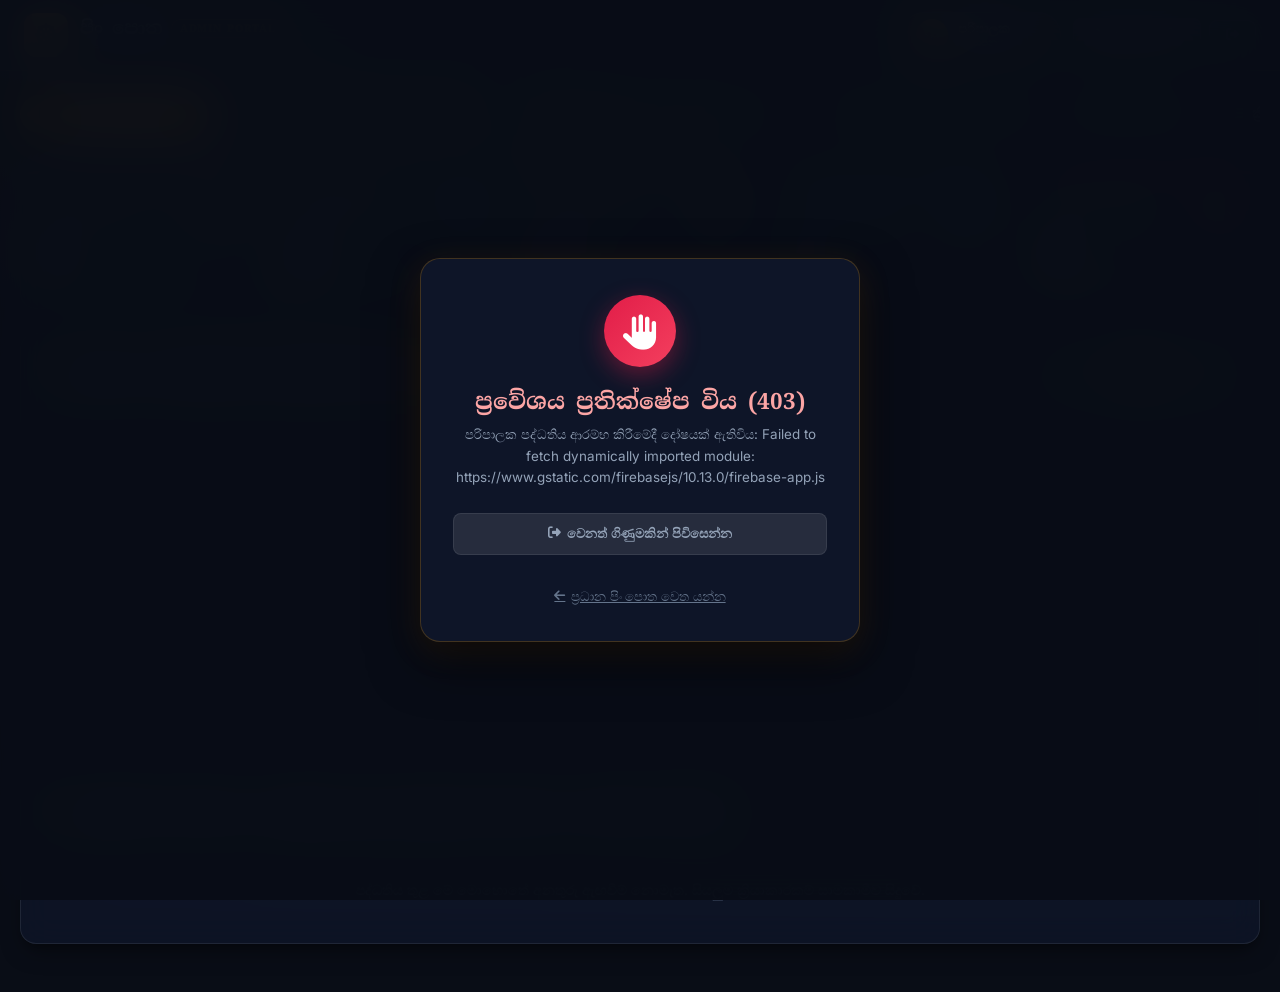
==== admin.html @ 2e55bf7a "feat(artisans): dedicated artisan profile view and owner self-service portfolio upload (v168)" ====
<!DOCTYPE html>
<html lang="si">
<head>
    <meta charset="UTF-8">
    <meta name="viewport" content="width=device-width, initial-scale=1.0">
    <title>පරිපාලක පුවරුව (Admin Portal) | අපේ පිං පොත</title>
    <link rel="icon" type="image/png" href="assets/icon-192.png">
    <meta name="robots" content="noindex, nofollow">

    <!-- Google Fonts -->
    <link rel="preconnect" href="https://fonts.googleapis.com">
    <link rel="preconnect" href="https://fonts.gstatic.com" crossorigin>
    <link href="https://fonts.googleapis.com/css2?family=Inter:wght@400;500;600;700;800&family=Noto+Serif+Sinhala:wght@600;700;800&display=swap" rel="stylesheet">

    <!-- FontAwesome 6 -->
    <link rel="stylesheet" href="https://cdnjs.cloudflare.com/ajax/libs/font-awesome/6.5.1/css/all.min.css">

    <!-- Chart.js for Growth Analytics -->
    <script src="https://cdn.jsdelivr.net/npm/chart.js@4.4.1/dist/chart.umd.min.js"></script>

    <style>
        :root {
            --bg-primary: #090d16;
            --bg-secondary: #0f172a;
            --bg-card: rgba(15, 23, 42, 0.78);
            --bg-card-hover: rgba(30, 41, 59, 0.9);
            --gold-primary: #f59e0b;
            --gold-light: #fbbf24;
            --gold-dark: #b45309;
            --gold-gradient: linear-gradient(135deg, #d97706, #fbbf24, #f59e0b);
            --teal-gradient: linear-gradient(135deg, #0d9488, #14b8a6);
            --crimson-gradient: linear-gradient(135deg, #e11d48, #f43f5e);
            --border-glass: rgba(245, 158, 11, 0.22);
            --border-subtle: rgba(255, 255, 255, 0.08);
            --text-primary: #f8fafc;
            --text-secondary: #94a3b8;
            --text-muted: #64748b;
            --radius-lg: 16px;
            --radius-md: 12px;
            --radius-sm: 8px;
            --shadow-gold: 0 8px 32px rgba(217, 119, 6, 0.15);
            --shadow-card: 0 10px 25px -5px rgba(0, 0, 0, 0.4), 0 8px 10px -6px rgba(0, 0, 0, 0.3);
            --font-main: 'Inter', -apple-system, BlinkMacSystemFont, 'Segoe UI', Roboto, sans-serif;
            --font-sinhala: 'Noto Serif Sinhala', serif;
        }

        *, *::before, *::after {
            margin: 0;
            padding: 0;
            box-sizing: border-box;
        }

        html {
            max-width: 100%;
            overflow-x: hidden;
            box-sizing: border-box;
        }

        body {
            background-color: var(--bg-primary);
            background-image: 
                radial-gradient(circle at 15% 15%, rgba(217, 119, 6, 0.12) 0%, transparent 45%),
                radial-gradient(circle at 85% 85%, rgba(13, 148, 136, 0.08) 0%, transparent 40%),
                radial-gradient(circle at 50% 50%, rgba(15, 23, 42, 0.6) 0%, transparent 100%);
            background-attachment: fixed;
            color: var(--text-primary);
            font-family: var(--font-main);
            min-height: 100vh;
            display: flex;
            flex-direction: column;
            max-width: 100%;
            overflow-x: hidden;
            box-sizing: border-box;
        }

        /* Custom Scrollbar */
        ::-webkit-scrollbar {
            width: 8px;
            height: 8px;
        }
        ::-webkit-scrollbar-track {
            background: var(--bg-primary);
        }
        ::-webkit-scrollbar-thumb {
            background: rgba(245, 158, 11, 0.3);
            border-radius: 4px;
        }
        ::-webkit-scrollbar-thumb:hover {
            background: rgba(245, 158, 11, 0.5);
        }

        /* Top Executive Header */
        header.admin-header {
            background: rgba(15, 23, 42, 0.85);
            backdrop-filter: blur(20px);
            -webkit-backdrop-filter: blur(20px);
            border-bottom: 1px solid var(--border-glass);
            position: sticky;
            top: 0;
            z-index: 100;
            padding: 12px 24px;
        }

        .header-container {
            max-width: 1440px;
            margin: 0 auto;
            display: flex;
            align-items: center;
            justify-content: space-between;
            gap: 16px;
        }

        .brand-cluster {
            display: flex;
            align-items: center;
            gap: 12px;
            text-decoration: none;
        }

        .brand-logo-icon {
            width: 44px;
            height: 44px;
            border-radius: 12px;
            background: var(--gold-gradient);
            display: flex;
            align-items: center;
            justify-content: center;
            font-size: 1.4rem;
            color: #451a03;
            box-shadow: 0 4px 16px rgba(245, 158, 11, 0.3);
        }

        .brand-titles h1 {
            font-family: var(--font-sinhala);
            font-size: 1.15rem;
            font-weight: 700;
            color: #fff;
            display: flex;
            align-items: center;
            gap: 8px;
        }

        .admin-badge-pill {
            background: rgba(245, 158, 11, 0.15);
            border: 1px solid rgba(245, 158, 11, 0.4);
            color: var(--gold-light);
            font-size: 0.65rem;
            font-weight: 800;
            text-transform: uppercase;
            letter-spacing: 0.7px;
            padding: 2px 8px;
            border-radius: 9999px;
        }

        .brand-subtitle {
            font-size: 0.72rem;
            color: var(--text-secondary);
        }

        .header-actions {
            display: flex;
            align-items: center;
            gap: 12px;
        }

        .header-buttons-cluster {
            display: flex;
            align-items: center;
            gap: 8px;
        }

        .user-identity-card {
            background: rgba(255, 255, 255, 0.05);
            border: 1px solid var(--border-subtle);
            padding: 6px 14px;
            border-radius: 9999px;
            display: flex;
            align-items: center;
            gap: 10px;
        }

        .user-avatar-mini {
            width: 32px;
            height: 32px;
            border-radius: 50%;
            background: var(--gold-gradient);
            color: #451a03;
            font-weight: 800;
            display: flex;
            align-items: center;
            justify-content: center;
            font-size: 0.9rem;
            overflow: hidden;
        }

        .user-avatar-mini img {
            width: 100%;
            height: 100%;
            object-fit: cover;
        }

        .user-info-text {
            text-align: left;
            line-height: 1.2;
        }

        .user-name {
            font-size: 0.82rem;
            font-weight: 700;
            color: #fff;
        }

        .user-role-label {
            font-size: 0.65rem;
            color: var(--gold-light);
            font-weight: 600;
        }

        .btn-header {
            background: rgba(255, 255, 255, 0.06);
            border: 1px solid var(--border-subtle);
            color: var(--text-secondary);
            font-size: 0.8rem;
            font-weight: 600;
            padding: 8px 16px;
            border-radius: var(--radius-sm);
            cursor: pointer;
            display: inline-flex;
            align-items: center;
            gap: 6px;
            transition: all 0.2s ease;
            text-decoration: none;
        }

        .btn-header:hover {
            background: rgba(255, 255, 255, 0.12);
            color: #fff;
            border-color: rgba(255, 255, 255, 0.2);
        }

        .btn-header-danger:hover {
            background: rgba(225, 29, 72, 0.2);
            color: #fca5a5;
            border-color: rgba(225, 29, 72, 0.4);
        }

        /* Layout Container */
        main.admin-main {
            max-width: 1440px;
            margin: 0 auto;
            padding: 24px 20px;
            width: 100%;
            flex: 1;
        }

        /* Navigation Tab Pills */
        .admin-nav-bar {
            display: flex;
            align-items: center;
            gap: 8px;
            overflow-x: auto;
            -webkit-overflow-scrolling: touch;
            flex-wrap: nowrap;
            width: 100%;
            max-width: 100%;
            box-sizing: border-box;
            padding-bottom: 12px;
            margin-bottom: 24px;
            border-bottom: 1px solid rgba(255, 255, 255, 0.06);
            scrollbar-width: none;
            -ms-overflow-style: none;
        }

        .admin-nav-bar::-webkit-scrollbar {
            display: none;
            width: 0;
            height: 0;
        }

        .nav-pill-btn {
            background: rgba(15, 23, 42, 0.6);
            border: 1px solid var(--border-subtle);
            color: var(--text-secondary);
            font-size: 0.85rem;
            font-weight: 600;
            padding: 10px 18px;
            border-radius: 9999px;
            cursor: pointer;
            display: inline-flex;
            align-items: center;
            gap: 8px;
            flex-shrink: 0;
            white-space: nowrap;
            transition: all 0.2s ease;
        }

        .nav-pill-btn:hover {
            background: rgba(245, 158, 11, 0.1);
            color: #fff;
            border-color: rgba(245, 158, 11, 0.3);
        }

        .nav-pill-btn.active {
            background: var(--gold-gradient);
            color: #451a03;
            font-weight: 800;
            border-color: transparent;
            box-shadow: 0 4px 16px rgba(245, 158, 11, 0.25);
        }

        .nav-pill-btn .badge {
            background: rgba(0, 0, 0, 0.25);
            padding: 2px 7px;
            border-radius: 9999px;
            font-size: 0.72rem;
            font-weight: 800;
        }

        .admin-tag-shortcut {
            display: inline-block;
            padding: 3px 8px;
            background: rgba(245, 158, 11, 0.15);
            border: 1px solid rgba(245, 158, 11, 0.3);
            border-radius: 9999px;
            font-size: 0.72rem;
            color: #fbbf24;
            cursor: pointer;
            transition: all 0.2s ease;
        }
        .admin-tag-shortcut:hover {
            background: rgba(245, 158, 11, 0.35);
            color: #fff;
        }

        /* Top Metric Cards Grid */
        .metrics-grid {
            display: grid;
            grid-template-columns: repeat(auto-fit, minmax(220px, 1fr));
            gap: 16px;
            margin-bottom: 24px;
        }

        .metric-card {
            background: var(--bg-card);
            backdrop-filter: blur(16px);
            -webkit-backdrop-filter: blur(16px);
            border: 1px solid var(--border-subtle);
            border-radius: var(--radius-lg);
            padding: 18px 20px;
            box-shadow: var(--shadow-card);
            position: relative;
            overflow: hidden;
            transition: transform 0.25s ease, border-color 0.25s ease;
        }

        .metric-card:hover {
            transform: translateY(-2px);
            border-color: var(--border-glass);
        }

        .metric-card::before {
            content: '';
            position: absolute;
            top: 0;
            left: 0;
            right: 0;
            height: 3px;
            background: var(--card-accent, var(--gold-gradient));
        }

        .metric-header {
            display: flex;
            align-items: center;
            justify-content: space-between;
            margin-bottom: 12px;
        }

        .metric-title {
            font-size: 0.78rem;
            color: var(--text-secondary);
            font-weight: 600;
            text-transform: uppercase;
            letter-spacing: 0.5px;
        }

        .metric-icon-wrap {
            width: 36px;
            height: 36px;
            border-radius: 10px;
            display: flex;
            align-items: center;
            justify-content: center;
            font-size: 1.1rem;
            background: rgba(245, 158, 11, 0.12);
            color: var(--gold-light);
        }

        .metric-number {
            font-size: 1.85rem;
            font-weight: 800;
            color: #fff;
            letter-spacing: -0.5px;
            line-height: 1.1;
        }

        .metric-subtext {
            font-size: 0.72rem;
            color: var(--text-muted);
            margin-top: 6px;
            display: flex;
            align-items: center;
            gap: 4px;
        }

        .metric-subtext.positive {
            color: #34d399;
        }

        /* Section Layout Containers */
        .admin-section {
            display: none;
            animation: fadeIn 0.3s ease;
        }

        .admin-section.active {
            display: block;
        }

        @keyframes fadeIn {
            from { opacity: 0; transform: translateY(6px); }
            to { opacity: 1; transform: translateY(0); }
        }

        /* Card Container Generic */
        .glass-panel {
            background: var(--bg-card);
            backdrop-filter: blur(16px);
            -webkit-backdrop-filter: blur(16px);
            border: 1px solid var(--border-subtle);
            border-radius: var(--radius-lg);
            padding: 24px;
            box-shadow: var(--shadow-card);
            margin-bottom: 24px;
        }

        .panel-header {
            display: flex;
            align-items: center;
            justify-content: space-between;
            flex-wrap: wrap;
            gap: 12px;
            margin-bottom: 20px;
        }

        .panel-title {
            font-family: var(--font-sinhala);
            font-size: 1.15rem;
            font-weight: 700;
            color: #fff;
            display: flex;
            align-items: center;
            gap: 10px;
        }

        .panel-title i {
            color: var(--gold-light);
        }

        /* Growth Chart Panel */
        .chart-controls {
            display: flex;
            align-items: center;
            gap: 6px;
        }

        .chart-filter-btn {
            background: rgba(255, 255, 255, 0.05);
            border: 1px solid var(--border-subtle);
            color: var(--text-secondary);
            font-size: 0.75rem;
            font-weight: 600;
            padding: 5px 12px;
            border-radius: 6px;
            cursor: pointer;
            transition: all 0.2s ease;
        }

        .chart-filter-btn:hover {
            background: rgba(245, 158, 11, 0.15);
            color: #fff;
        }

        .chart-filter-btn.active {
            background: rgba(245, 158, 11, 0.25);
            border-color: var(--gold-light);
            color: var(--gold-light);
            font-weight: 700;
        }

        .chart-canvas-wrap {
            position: relative;
            height: 320px;
            width: 100%;
        }

        /* Filter & Search Bar */
        .table-toolbar {
            display: flex;
            align-items: center;
            justify-content: space-between;
            flex-wrap: wrap;
            gap: 12px;
            margin-bottom: 16px;
        }

        .search-input-wrap {
            position: relative;
            flex: 1;
            min-width: 260px;
            max-width: 440px;
        }

        .search-input-wrap i {
            position: absolute;
            left: 14px;
            top: 50%;
            transform: translateY(-50%);
            color: var(--text-muted);
            font-size: 0.85rem;
        }

        .search-input {
            width: 100%;
            background: rgba(15, 23, 42, 0.9);
            border: 1px solid var(--border-subtle);
            color: #fff;
            padding: 10px 14px 10px 38px;
            border-radius: var(--radius-md);
            font-size: 0.85rem;
            outline: none;
            transition: border-color 0.2s ease;
        }

        .search-input:focus {
            border-color: var(--gold-light);
            box-shadow: 0 0 0 3px rgba(245, 158, 11, 0.12);
        }

        .filter-group {
            display: flex;
            align-items: center;
            gap: 6px;
            flex-wrap: wrap;
        }

        .filter-select {
            background: rgba(15, 23, 42, 0.9);
            border: 1px solid var(--border-subtle);
            color: var(--text-secondary);
            font-size: 0.8rem;
            padding: 9px 14px;
            border-radius: var(--radius-md);
            outline: none;
            cursor: pointer;
        }

        .filter-select:focus {
            border-color: var(--gold-light);
        }

        /* Users Table Styling */
        .table-responsive {
            overflow-x: auto;
            -webkit-overflow-scrolling: touch;
            width: 100%;
            max-width: 100%;
            border-radius: var(--radius-md);
            border: 1px solid var(--border-subtle);
            box-sizing: border-box;
            scrollbar-width: thin;
        }

        .table-responsive::-webkit-scrollbar {
            height: 6px;
        }
        .table-responsive::-webkit-scrollbar-thumb {
            background: rgba(245, 158, 11, 0.3);
            border-radius: 3px;
        }

        table.admin-table {
            width: 100%;
            min-width: 660px;
            border-collapse: collapse;
            text-align: left;
            font-size: 0.84rem;
        }

        table.admin-table th {
            background: rgba(30, 41, 59, 0.7);
            color: var(--text-secondary);
            padding: 12px 16px;
            font-weight: 700;
            font-size: 0.74rem;
            text-transform: uppercase;
            letter-spacing: 0.6px;
            border-bottom: 1px solid var(--border-subtle);
        }

        table.admin-table td {
            padding: 14px 16px;
            border-bottom: 1px solid rgba(255, 255, 255, 0.04);
            color: var(--text-primary);
            vertical-align: middle;
        }

        table.admin-table tr:hover td {
            background: rgba(255, 255, 255, 0.02);
        }

        .user-cell {
            display: flex;
            align-items: center;
            gap: 12px;
        }

        .table-avatar {
            width: 38px;
            height: 38px;
            border-radius: 50%;
            background: #d97706;
            color: #fff;
            display: flex;
            align-items: center;
            justify-content: center;
            font-weight: 700;
            font-size: 0.95rem;
            flex-shrink: 0;
            overflow: hidden;
            border: 1.5px solid rgba(245, 158, 11, 0.4);
        }

        .table-avatar img {
            width: 100%;
            height: 100%;
            object-fit: cover;
        }

        .table-user-name {
            font-weight: 700;
            color: #fff;
            line-height: 1.25;
            display: flex;
            align-items: center;
            gap: 6px;
        }

        .table-user-email {
            font-size: 0.72rem;
            color: var(--text-muted);
            margin-top: 2px;
        }

        /* Status & Role Badges */
        .role-badge {
            display: inline-flex;
            align-items: center;
            gap: 4px;
            font-size: 0.7rem;
            font-weight: 700;
            padding: 3px 9px;
            border-radius: 9999px;
        }

        .role-master {
            background: rgba(245, 158, 11, 0.2);
            color: #fbbf24;
            border: 1px solid rgba(245, 158, 11, 0.4);
        }

        .role-admin {
            background: rgba(14, 165, 233, 0.2);
            color: #38bdf8;
            border: 1px solid rgba(14, 165, 233, 0.4);
        }

        .role-member {
            background: rgba(148, 163, 184, 0.12);
            color: #cbd5e1;
            border: 1px solid rgba(148, 163, 184, 0.2);
        }

        .status-badge {
            display: inline-flex;
            align-items: center;
            gap: 4px;
            font-size: 0.68rem;
            font-weight: 700;
            padding: 2px 8px;
            border-radius: 9999px;
        }

        .status-active {
            background: rgba(16, 185, 129, 0.15);
            color: #34d399;
            border: 1px solid rgba(16, 185, 129, 0.3);
        }

        .status-banned {
            background: rgba(239, 68, 68, 0.2);
            color: #f87171;
            border: 1px solid rgba(239, 68, 68, 0.4);
        }

        /* Action Buttons */
        .actions-cell {
            display: flex;
            align-items: center;
            gap: 6px;
            flex-wrap: wrap;
        }

        .btn-table-action {
            background: rgba(255, 255, 255, 0.06);
            border: 1px solid var(--border-subtle);
            color: var(--text-secondary);
            font-size: 0.72rem;
            font-weight: 700;
            padding: 5px 10px;
            border-radius: 6px;
            cursor: pointer;
            display: inline-flex;
            align-items: center;
            gap: 4px;
            transition: all 0.2s ease;
        }

        .btn-table-action:hover {
            color: #fff;
            background: rgba(255, 255, 255, 0.14);
        }

        .btn-table-promote {
            background: rgba(14, 165, 233, 0.15);
            border-color: rgba(14, 165, 233, 0.35);
            color: #38bdf8;
        }

        .btn-table-promote:hover {
            background: rgba(14, 165, 233, 0.3);
            color: #fff;
        }

        .btn-table-demote {
            background: rgba(245, 158, 11, 0.12);
            border-color: rgba(245, 158, 11, 0.3);
            color: #fbbf24;
        }

        .btn-table-demote:hover {
            background: rgba(245, 158, 11, 0.25);
            color: #fff;
        }

        .btn-table-ban {
            background: rgba(239, 68, 68, 0.12);
            border-color: rgba(239, 68, 68, 0.3);
            color: #f87171;
        }

        .btn-table-ban:hover {
            background: rgba(239, 68, 68, 0.25);
            color: #fff;
        }

        .btn-table-unban {
            background: rgba(16, 185, 129, 0.15);
            border-color: rgba(16, 185, 129, 0.3);
            color: #34d399;
        }

        .btn-table-unban:hover {
            background: rgba(16, 185, 129, 0.25);
            color: #fff;
        }

        /* Moderation Feed Cards */
        .moderation-grid {
            display: grid;
            grid-template-columns: repeat(auto-fill, minmax(360px, 1fr));
            gap: 16px;
        }

        .mod-card {
            background: rgba(15, 23, 42, 0.85);
            border: 1px solid var(--border-subtle);
            border-radius: var(--radius-md);
            padding: 16px;
            display: flex;
            flex-direction: column;
            gap: 12px;
            box-shadow: 0 4px 14px rgba(0,0,0,0.25);
            transition: all 0.2s ease;
        }

        .mod-card.has-warning {
            border-color: rgba(239, 68, 68, 0.4);
            background: rgba(239, 68, 68, 0.04);
        }

        .mod-card:hover {
            border-color: var(--border-glass);
        }

        .mod-card-header {
            display: flex;
            align-items: center;
            justify-content: space-between;
            gap: 10px;
        }

        .mod-author-info {
            display: flex;
            align-items: center;
            gap: 10px;
        }

        .mod-author-name {
            font-weight: 700;
            font-size: 0.85rem;
            color: #fff;
        }

        .mod-meta-date {
            font-size: 0.7rem;
            color: var(--text-muted);
        }

        .mod-title {
            font-family: var(--font-sinhala);
            font-size: 0.95rem;
            font-weight: 700;
            color: #fde68a;
            line-height: 1.35;
        }

        .mod-desc-snippet {
            font-size: 0.8rem;
            color: #cbd5e1;
            line-height: 1.55;
            background: rgba(0, 0, 0, 0.2);
            padding: 8px 10px;
            border-radius: 6px;
            border-left: 3px solid rgba(245, 158, 11, 0.4);
            max-height: 90px;
            overflow-y: auto;
        }

        .mod-flag-alert {
            background: rgba(239, 68, 68, 0.15);
            border: 1px solid rgba(239, 68, 68, 0.3);
            color: #fca5a5;
            font-size: 0.72rem;
            font-weight: 700;
            padding: 4px 8px;
            border-radius: 6px;
            display: flex;
            align-items: center;
            gap: 6px;
        }

        .mod-img-preview {
            width: 100%;
            height: 140px;
            object-fit: cover;
            border-radius: 8px;
            border: 1px solid rgba(255, 255, 255, 0.08);
        }

        .mod-card-actions {
            display: flex;
            align-items: center;
            justify-content: space-between;
            gap: 8px;
            padding-top: 10px;
            border-top: 1px solid rgba(255, 255, 255, 0.06);
            margin-top: auto;
        }

        /* Gatekeeper Overlay (Login & Access Control) */
        .gatekeeper-overlay {
            position: fixed;
            inset: 0;
            background: rgba(9, 13, 22, 0.96);
            backdrop-filter: blur(24px);
            -webkit-backdrop-filter: blur(24px);
            z-index: 9999;
            display: flex;
            align-items: center;
            justify-content: center;
            padding: 20px;
        }

        .gatekeeper-card {
            background: rgba(15, 23, 42, 0.95);
            border: 1.5px solid var(--border-glass);
            border-radius: 20px;
            padding: 36px 32px;
            max-width: 440px;
            width: 100%;
            text-align: center;
            box-shadow: 0 20px 50px rgba(0, 0, 0, 0.6), var(--shadow-gold);
            animation: fadeIn 0.4s ease;
        }

        .gatekeeper-icon {
            width: 72px;
            height: 72px;
            border-radius: 50%;
            background: var(--gold-gradient);
            color: #451a03;
            font-size: 2.2rem;
            display: inline-flex;
            align-items: center;
            justify-content: center;
            margin-bottom: 20px;
            box-shadow: 0 8px 24px rgba(245, 158, 11, 0.35);
        }

        .gatekeeper-title {
            font-family: var(--font-sinhala);
            font-size: 1.4rem;
            font-weight: 700;
            color: #fff;
            margin-bottom: 8px;
        }

        .gatekeeper-desc {
            font-size: 0.84rem;
            color: var(--text-secondary);
            line-height: 1.6;
            margin-bottom: 24px;
        }

        .btn-google-admin {
            width: 100%;
            background: #ffffff;
            color: #1e293b;
            font-size: 0.9rem;
            font-weight: 700;
            padding: 12px 20px;
            border-radius: 10px;
            border: none;
            cursor: pointer;
            display: inline-flex;
            align-items: center;
            justify-content: center;
            gap: 10px;
            box-shadow: 0 4px 16px rgba(0, 0, 0, 0.25);
            transition: all 0.2s ease;
        }

        .btn-google-admin:hover {
            background: #f1f5f9;
            transform: translateY(-1px);
        }

        .btn-back-home {
            margin-top: 14px;
            background: transparent;
            border: none;
            color: var(--text-muted);
            font-size: 0.8rem;
            cursor: pointer;
            display: inline-flex;
            align-items: center;
            gap: 6px;
            text-decoration: underline;
        }

        .btn-back-home:hover {
            color: var(--gold-light);
        }

        /* Access Denied Card */
        .denied-icon {
            background: var(--crimson-gradient) !important;
            color: #fff !important;
            box-shadow: 0 8px 24px rgba(225, 29, 72, 0.4) !important;
        }

        /* Forms in Tab 4 */
        .admin-form-group {
            margin-bottom: 18px;
        }

        .admin-form-label {
            display: block;
            font-size: 0.78rem;
            font-weight: 700;
            color: var(--text-secondary);
            margin-bottom: 6px;
            text-transform: uppercase;
            letter-spacing: 0.5px;
        }

        .admin-form-input, .admin-form-textarea {
            width: 100%;
            background: rgba(15, 23, 42, 0.8);
            border: 1px solid var(--border-subtle);
            color: #fff;
            padding: 10px 14px;
            border-radius: var(--radius-sm);
            font-size: 0.88rem;
            font-family: inherit;
            outline: none;
            transition: border-color 0.2s;
        }

        .admin-form-input:focus, .admin-form-textarea:focus {
            border-color: var(--gold-light);
        }

        .btn-save-settings {
            background: var(--gold-gradient);
            color: #451a03;
            font-weight: 800;
            font-size: 0.85rem;
            padding: 10px 22px;
            border-radius: var(--radius-sm);
            border: none;
            cursor: pointer;
            display: inline-flex;
            align-items: center;
            gap: 8px;
            box-shadow: 0 4px 14px rgba(245, 158, 11, 0.25);
            transition: all 0.2s ease;
        }

        .btn-save-settings:hover {
            transform: translateY(-1px);
            box-shadow: 0 6px 20px rgba(245, 158, 11, 0.4);
        }

        /* Audit Timeline */
        .audit-list {
            display: flex;
            flex-direction: column;
            gap: 12px;
        }

        .audit-item {
            background: rgba(255, 255, 255, 0.03);
            border: 1px solid var(--border-subtle);
            border-radius: var(--radius-sm);
            padding: 12px 16px;
            display: flex;
            align-items: center;
            justify-content: space-between;
            gap: 12px;
        }

        .audit-actor {
            font-weight: 700;
            color: var(--gold-light);
            font-size: 0.82rem;
        }

        .audit-action-text {
            font-size: 0.8rem;
            color: #e2e8f0;
            margin-top: 2px;
        }

        .audit-time {
            font-size: 0.7rem;
            color: var(--text-muted);
            white-space: nowrap;
        }

        /* Responsive Breakpoints */
        @media (max-width: 768px) {
            header.admin-header {
                padding: 10px 14px;
                width: 100%;
                max-width: 100%;
                box-sizing: border-box;
            }

            .header-container {
                display: grid;
                grid-template-columns: 1fr auto;
                gap: 8px 10px;
                align-items: center;
                width: 100%;
                max-width: 100%;
                box-sizing: border-box;
            }

            .brand-cluster {
                grid-column: 1;
                grid-row: 1;
                display: flex;
                align-items: center;
                gap: 10px;
                min-width: 0;
            }

            .brand-logo-icon {
                width: 36px;
                height: 36px;
                font-size: 1.15rem;
                border-radius: 10px;
                flex-shrink: 0;
            }

            .brand-titles {
                min-width: 0;
            }

            .brand-titles h1 {
                font-size: 1rem;
                white-space: nowrap;
                display: flex;
                align-items: center;
                gap: 6px;
            }

            .brand-name-text {
                white-space: nowrap;
            }

            .admin-badge-pill {
                font-size: 0.6rem;
                padding: 2px 7px;
                letter-spacing: 0.4px;
                white-space: nowrap;
                flex-shrink: 0;
            }

            .brand-subtitle {
                display: none;
            }

            .header-actions {
                display: contents;
            }

            .header-buttons-cluster {
                grid-column: 2;
                grid-row: 1;
                display: flex;
                align-items: center;
                gap: 6px;
                justify-self: end;
            }

            .header-buttons-cluster .btn-header {
                padding: 7px 11px;
                font-size: 0.78rem;
                border-radius: 8px;
            }

            .header-buttons-cluster .btn-header-label {
                display: none;
            }

            .user-identity-card {
                grid-column: 1 / -1;
                grid-row: 2;
                width: 100%;
                display: flex;
                align-items: center;
                gap: 10px;
                padding: 6px 12px;
                background: rgba(255, 255, 255, 0.04);
                border: 1px solid var(--border-subtle);
                border-radius: 10px;
                box-sizing: border-box;
            }

            .user-avatar-mini {
                width: 28px;
                height: 28px;
                font-size: 0.8rem;
                flex-shrink: 0;
            }

            .user-info-text {
                display: flex;
                align-items: center;
                gap: 8px;
                min-width: 0;
                flex: 1;
                overflow: hidden;
            }

            .user-name {
                font-size: 0.8rem;
                white-space: nowrap;
                overflow: hidden;
                text-overflow: ellipsis;
            }

            .user-role-label {
                display: inline-block !important;
                font-size: 0.65rem;
                color: var(--gold-light);
                white-space: nowrap;
                flex-shrink: 0;
            }

            main.admin-main {
                padding: 14px 12px;
                width: 100%;
                max-width: 100%;
                box-sizing: border-box;
                overflow-x: hidden;
            }

            .glass-panel {
                padding: 16px 12px;
                border-radius: var(--radius-md);
                margin-bottom: 16px;
                max-width: 100%;
                box-sizing: border-box;
            }

            .panel-header {
                flex-direction: column;
                align-items: flex-start;
                gap: 10px;
            }

            .panel-header .btn-header,
            .panel-header .chart-controls {
                width: 100%;
                justify-content: space-between;
            }

            .panel-title {
                font-size: 1rem;
                line-height: 1.35;
            }

            .admin-nav-bar {
                gap: 6px;
                padding-bottom: 8px;
                margin-bottom: 16px;
            }

            .nav-pill-btn {
                padding: 8px 13px;
                font-size: 0.78rem;
                flex-shrink: 0;
                white-space: nowrap;
            }

            .metrics-grid {
                grid-template-columns: repeat(2, 1fr);
                gap: 10px;
                margin-bottom: 16px;
            }

            .metric-card {
                padding: 12px 12px;
                border-radius: var(--radius-md);
            }

            .metric-title {
                font-size: 0.68rem;
            }

            .metric-number {
                font-size: 1.45rem;
            }

            .metric-icon-wrap {
                width: 30px;
                height: 30px;
                font-size: 0.9rem;
            }

            .metric-subtext {
                font-size: 0.65rem;
            }

            .metrics-grid > .metric-card:nth-child(5),
            .metrics-grid > .metric-card:last-child:nth-child(odd) {
                grid-column: 1 / -1;
                display: flex;
                align-items: center;
                justify-content: space-between;
                padding: 12px 16px;
            }

            .metrics-grid > .metric-card:nth-child(5) .metric-header,
            .metrics-grid > .metric-card:last-child:nth-child(odd) .metric-header {
                margin-bottom: 0;
                display: flex;
                align-items: center;
                gap: 10px;
            }

            .metrics-grid > .metric-card:nth-child(5) .metric-subtext,
            .metrics-grid > .metric-card:last-child:nth-child(odd) .metric-subtext {
                display: none;
            }

            .metrics-grid > .metric-card:nth-child(5) .metric-number,
            .metrics-grid > .metric-card:last-child:nth-child(odd) .metric-number {
                font-size: 1.5rem;
                line-height: 1;
                margin-top: 0;
            }

            .chart-canvas-wrap {
                height: 220px;
                width: 100%;
                max-width: 100%;
            }

            .table-toolbar {
                flex-direction: column;
                align-items: stretch;
                gap: 10px;
            }

            .search-input-wrap {
                min-width: 100%;
                max-width: 100%;
            }

            .filter-group {
                width: 100%;
            }

            .filter-select {
                width: 100%;
            }

            .admin-grid-2col,
            .admin-grid-3col {
                grid-template-columns: 1fr !important;
                gap: 10px !important;
            }

            .moderation-grid {
                grid-template-columns: 1fr;
                gap: 12px;
            }

            .audit-item {
                flex-direction: column;
                align-items: flex-start;
                gap: 6px;
            }

            .audit-time {
                align-self: flex-end;
            }
        }
    </style>
</head>
<body>

    <!-- Executive Portal Header -->
    <header class="admin-header">
        <div class="header-container">
            <a href="admin.html" class="brand-cluster">
                <div class="brand-logo-icon">
                    <i class="fa-solid fa-dharmachakra"></i>
                </div>
                <div class="brand-titles">
                    <h1>
                        <span class="brand-name-text">පිං පොත</span>
                        <span class="admin-badge-pill" id="headerRoleBadge">Admin Portal</span>
                    </h1>
                    <div class="brand-subtitle">කල්‍යාණ මිත්‍ර පුණ්‍ය ජාලය • විධායක පාලක පුවරුව</div>
                </div>
            </a>

            <div class="header-actions">
                <div class="user-identity-card" id="headerUserCard">
                    <div class="user-avatar-mini" id="headerUserAvatar">👑</div>
                    <div class="user-info-text">
                        <div class="user-name" id="headerUserName">පරිපාලක</div>
                        <div class="user-role-label" id="headerUserSubRole">සත්‍යාපනය වෙමින්...</div>
                    </div>
                </div>

                <div class="header-buttons-cluster">
                    <a href="index.html" class="btn-header" title="ප්‍රධාන පිං පොත වෙත යන්න">
                        <i class="fa-solid fa-house"></i>
                        <span class="btn-header-label">ප්‍රධාන අඩවිය</span>
                    </a>

                    <button class="btn-header btn-header-danger" onclick="adminSignOut()" title="පරිපාලක පුවරුවෙන් නික්මෙන්න">
                        <i class="fa-solid fa-right-from-bracket"></i>
                    </button>
                </div>
            </div>
        </div>
    </header>

    <!-- Main Content Area -->
    <main class="admin-main">

        <!-- Top Navigation Pills -->
        <nav class="admin-nav-bar">
            <button class="nav-pill-btn active" onclick="switchAdminTab('overview')">
                <i class="fa-solid fa-chart-line"></i>
                <span>සාරාංශය සහ වර්ධනය</span>
            </button>
            <button class="nav-pill-btn" onclick="switchAdminTab('users')">
                <i class="fa-solid fa-users"></i>
                <span>සාමාජිකයින් සහ Admin පත්කිරීම්</span>
                <span class="badge" id="tabBadgeUsers">0</span>
            </button>
            <button class="nav-pill-btn" onclick="switchAdminTab('moderation')">
                <i class="fa-solid fa-shield-halved"></i>
                <span>අන්තර්ගත පාලනය (Moderation)</span>
                <span class="badge" id="tabBadgeMod">0</span>
            </button>
            <button class="nav-pill-btn master-only-tab" onclick="switchAdminTab('settings')">
                <i class="fa-solid fa-sliders"></i>
                <span>පද්ධති සැකසුම් (Master Only)</span>
            </button>
            <button class="nav-pill-btn master-only-tab" onclick="switchAdminTab('artisans')">
                <i class="fa-solid fa-palette"></i>
                <span>විහාර ශිල්පීන්</span>
                <span class="badge" id="tabBadgeArtisans" style="display:none; background: #dc2626; color: #fff;">0</span>
            </button>
            <button class="nav-pill-btn" onclick="switchAdminTab('audit')">
                <i class="fa-solid fa-list-check"></i>
                <span>ක්‍රියාකාරකම් සටහන් (Audit Log)</span>
            </button>
        </nav>

        <!-- Top Metrics Counters Grid -->
        <div class="metrics-grid">
            <div class="metric-card" style="--card-accent: var(--gold-gradient);">
                <div class="metric-header">
                    <span class="metric-title">මුළු සාමාජිකයින්</span>
                    <div class="metric-icon-wrap"><i class="fa-solid fa-users"></i></div>
                </div>
                <div class="metric-number" id="metricTotalUsers">0</div>
                <div class="metric-subtext positive" id="metricGrowthSubtext">
                    <i class="fa-solid fa-arrow-trend-up"></i> සජීවීව ලියාපදිංචි වූ පිරිස
                </div>
            </div>

            <div class="metric-card" style="--card-accent: var(--teal-gradient);">
                <div class="metric-header">
                    <span class="metric-title">මුළු පින්කම් සටහන්</span>
                    <div class="metric-icon-wrap" style="color: #2dd4bf; background: rgba(13, 148, 136, 0.15);"><i class="fa-solid fa-book-open"></i></div>
                </div>
                <div class="metric-number" id="metricTotalPosts">0</div>
                <div class="metric-subtext">
                    <i class="fa-solid fa-circle-check"></i> ප්‍රජා පින්කම් ජාලය තුළ
                </div>
            </div>

            <div class="metric-card" style="--card-accent: linear-gradient(135deg, #f59e0b, #ea580c);">
                <div class="metric-header">
                    <span class="metric-title">ලද මුළු සාදුකාර</span>
                    <div class="metric-icon-wrap" style="color: #fb923c; background: rgba(234, 88, 12, 0.15);"><i class="fa-solid fa-hands-praying"></i></div>
                </div>
                <div class="metric-number" id="metricTotalSadhu">0</div>
                <div class="metric-subtext">
                    <i class="fa-solid fa-heart"></i> පිං අනුමෝදන්වීම්
                </div>
            </div>

            <div class="metric-card" style="--card-accent: linear-gradient(135deg, #0284c7, #38bdf8);">
                <div class="metric-header">
                    <span class="metric-title">සක්‍රීය ඇඩ්මින් මඩුල්ල</span>
                    <div class="metric-icon-wrap" style="color: #38bdf8; background: rgba(2, 132, 199, 0.15);"><i class="fa-solid fa-user-shield"></i></div>
                </div>
                <div class="metric-number" id="metricTotalAdmins">1</div>
                <div class="metric-subtext">
                    <i class="fa-solid fa-crown"></i> Master & Sub-Admins
                </div>
            </div>

            <div class="metric-card" style="--card-accent: var(--crimson-gradient);">
                <div class="metric-header">
                    <span class="metric-title">නෙරපන ලද ගිණුම්</span>
                    <div class="metric-icon-wrap" style="color: #f87171; background: rgba(225, 29, 72, 0.15);"><i class="fa-solid fa-user-slash"></i></div>
                </div>
                <div class="metric-number" id="metricBannedUsers">0</div>
                <div class="metric-subtext" style="color: #f87171;">
                    <i class="fa-solid fa-ban"></i> Banned / Restricted
                </div>
            </div>
        </div>

        <!-- ================= TAB 1: OVERVIEW & GROWTH CHART ================= -->
        <section id="sectionOverview" class="admin-section active">
            <div class="glass-panel">
                <div class="panel-header">
                    <div class="panel-title">
                        <i class="fa-solid fa-chart-line"></i>
                        <span>දිනපතා සාමාජිකයින් එක්වීමේ වර්ධන ප්‍රස්ථාරය (Member Growth Analytics)</span>
                    </div>
                    <div class="chart-controls">
                        <button class="chart-filter-btn" onclick="setChartRange(7)">දින 7</button>
                        <button class="chart-filter-btn active" onclick="setChartRange(14)">දින 14</button>
                        <button class="chart-filter-btn" onclick="setChartRange(30)">දින 30</button>
                    </div>
                </div>
                <div class="chart-canvas-wrap">
                    <canvas id="growthChartCanvas"></canvas>
                </div>
            </div>

            <!-- Quick Moderation Highlights -->
            <div class="glass-panel">
                <div class="panel-header">
                    <div class="panel-title">
                        <i class="fa-solid fa-bell"></i>
                        <span>දෛනිකව අවධානය යොමුකළ යුතු කරුණු (Security & Activity Alerts)</span>
                    </div>
                </div>
                <div id="quickAlertsContainer">
                    <div style="text-align: center; color: var(--text-muted); padding: 20px;">
                        <i class="fa-solid fa-shield-check" style="font-size: 2rem; color: #10b981; margin-bottom: 8px;"></i>
                        <p style="font-size: 0.85rem;">පද්ධතිය තුළ මේ මොහොතේ අනතුරු ඇඟවීම් නොමැත. සියලුම ක්‍රියාකාරකම් සාමකාමීව සිදුවේ.</p>
                    </div>
                </div>
            </div>
        </section>

        <!-- ================= TAB 2: MEMBERS & ROLE MANAGEMENT ================= -->
        <section id="sectionUsers" class="admin-section">
            <div class="glass-panel">
                <div class="panel-header">
                    <div class="panel-title">
                        <i class="fa-solid fa-users"></i>
                        <span>අපේ පිං පොතේ සිටින සියලුම සාමාජිකයින් (Members Directory)</span>
                    </div>
                </div>

                <!-- Table Toolbar -->
                <div class="table-toolbar">
                    <div class="search-input-wrap">
                        <i class="fa-solid fa-magnifying-glass"></i>
                        <input type="text" id="userSearchInput" class="search-input" placeholder="සාමාජිකයාගේ නම හෝ ඊමේල් ලිපිනයෙන් සොයන්න..." oninput="filterUsersTable()">
                    </div>
                    <div class="filter-group">
                        <select id="userRoleFilter" class="filter-select" onchange="filterUsersTable()">
                            <option value="all">සියලුම කාණ්ඩ (All Roles)</option>
                            <option value="sangha">☸️ පූජනීය මහා සංඝරත්නය</option>
                            <option value="master">👑 Master Admin පමණි</option>
                            <option value="admin">🛡️ Sub-Admins පමණි</option>
                            <option value="member">👤 සාමාන්‍ය සාමාජිකයින්</option>
                            <option value="banned">🚫 නෙරපන ලද අය (Banned)</option>
                        </select>
                    </div>
                </div>

                <!-- Users Table -->
                <div class="table-responsive">
                    <table class="admin-table">
                        <thead>
                            <tr>
                                <th>සාමාජිකයා</th>
                                <th>තනතුර (Role)</th>
                                <th>තත්වය (Status)</th>
                                <th>එක්වූ දිනය</th>
                                <th>පින්කම් ගණන</th>
                                <th>පාලන ක්‍රියාමාර්ග (Actions)</th>
                            </tr>
                        </thead>
                        <tbody id="usersTableBody">
                            <tr>
                                <td colspan="6" style="text-align: center; color: var(--text-muted); padding: 30px;">
                                    <i class="fa-solid fa-spinner fa-spin" style="font-size: 1.5rem; margin-bottom: 8px; color: var(--gold-light);"></i>
                                    <p>සාමාජික දත්ත පූරණය වෙමින් පවතී...</p>
                                </td>
                            </tr>
                        </tbody>
                    </table>
                </div>
            </div>
        </section>

        <!-- ================= TAB 3: CONTENT MODERATION QUEUE ================= -->
        <section id="sectionModeration" class="admin-section">
            <div class="glass-panel">
                <div class="panel-header">
                    <div class="panel-title">
                        <i class="fa-solid fa-shield-halved"></i>
                        <span>දෛනිකව පළවන සටහන් සහ අන්තර්ගත පාලනය (Content Moderation Feed)</span>
                    </div>
                    <div class="search-input-wrap" style="max-width: 300px;">
                        <i class="fa-solid fa-filter"></i>
                        <input type="text" id="modSearchInput" class="search-input" placeholder="වචනයකින් හෝ කර්තෘගෙන් සොයන්න..." oninput="filterModerationFeed()">
                    </div>
                </div>

                <div class="moderation-grid" id="moderationFeedGrid">
                    <div style="grid-column: 1 / -1; text-align: center; color: var(--text-muted); padding: 40px;">
                        <i class="fa-solid fa-spinner fa-spin" style="font-size: 1.5rem; margin-bottom: 8px; color: var(--gold-light);"></i>
                        <p>සටහන් පූරණය වෙමින් පවතී...</p>
                    </div>
                </div>
            </div>
        </section>

        <!-- ================= TAB 4: SYSTEM SETTINGS (MASTER ADMIN ONLY) ================= -->
        <section id="sectionSettings" class="admin-section">
            <!-- Direct Wall Official Post Composer -->
            <div class="glass-panel" style="border: 1px solid rgba(245, 158, 11, 0.35); background: linear-gradient(145deg, rgba(30, 41, 59, 0.7), rgba(245, 158, 11, 0.05)); margin-bottom: 24px;">
                <div class="panel-header">
                    <div class="panel-title" style="color: var(--gold-light);">
                        <i class="fa-solid fa-bullhorn"></i>
                        <span>පවුරට නව නිල නිවේදනයක් පළ කරන්න (Publish Official Post to Wall)</span>
                    </div>
                </div>
                <p style="font-size: 0.8rem; color: var(--text-secondary); margin-bottom: 14px;">
                    මෙහි පළ කරන නිවේදනය "අපේ පිං පොත" නමින් නිල ලාංඡනය සහිතව ප්‍රධාන පවුරේ (Merit Wall Feed) සියලු පරිශීලකයින්ට දිස්වේ.
                </p>
                <form id="officialPostForm" onsubmit="publishOfficialFeedPost(event)">
                    <div class="admin-form-group">
                        <label class="admin-form-label">නිවේදන මාතෘකාව (Title)</label>
                        <input type="text" id="officialPostTitle" class="admin-form-input" placeholder="උදා: පිං පොත නිල නිවේදනය" value="පිං පොත නිල නිවේදනය">
                    </div>
                    <div class="admin-form-group">
                        <label class="admin-form-label">විස්තරය (Description) *</label>
                        <textarea id="officialPostDesc" class="admin-form-textarea" rows="4" required placeholder="නිල නිවේදනයේ සම්පූර්ණ විස්තරය මෙහි ලියන්න..."></textarea>
                    </div>
                    <div class="admin-form-group">
                        <label class="admin-form-label">ඡායාරූප සබැඳිය / URL (Image URL - Optional)</label>
                        <input type="url" id="officialPostImage" class="admin-form-input" placeholder="https://example.com/banner.webp (හෝ හිස්ව තබන්න)">
                    </div>
                    <div style="display: flex; align-items: center; justify-content: space-between; margin-top: 12px; margin-bottom: 6px; flex-wrap: wrap; gap: 10px;">
                        <label style="display: flex; align-items: center; gap: 8px; cursor: pointer; font-size: 0.85rem; color: #fff;">
                            <input type="checkbox" id="officialPostPinned" style="accent-color: var(--gold-light); width: 18px; height: 18px;">
                            <span>📌 පවුරේ මුදුනට Pin කරන්න (Pin to Top)</span>
                        </label>
                        <button type="submit" class="btn-save-settings" id="officialPostSubmitBtn" style="background: linear-gradient(135deg, #d97706, #b45309); font-weight: 700;">
                            <i class="fa-solid fa-paper-plane"></i>
                            <span>පවුරට පළ කරන්න</span>
                        </button>
                    </div>
                </form>
            </div>

            <div class="glass-panel">
                <div class="panel-header">
                    <div class="panel-title">
                        <i class="fa-solid fa-bullhorn"></i>
                        <span>සමස්ත පද්ධති නිල නිවේදනය (Global Marquee Announcement)</span>
                    </div>
                </div>
                <div class="admin-form-group">
                    <label class="admin-form-label">නිවේදන පාඨය</label>
                    <input type="text" id="settingAnnounceText" class="admin-form-input" placeholder="සියලු සාමාජිකයින්ට ඉහළින් පෙනෙන පණිවිඩය...">
                </div>
                <div style="display: flex; align-items: center; justify-content: space-between; margin-bottom: 18px;">
                    <label style="display: flex; align-items: center; gap: 8px; cursor: pointer; font-size: 0.85rem; color: #fff;">
                        <input type="checkbox" id="settingAnnounceActive" style="accent-color: var(--gold-light); width: 18px; height: 18px;">
                        <span>මෙම නිවේදනය සජීවීව පෙන්වන්න (Active Banner)</span>
                    </label>
                    <button class="btn-save-settings" onclick="saveGlobalAnnouncement()">
                        <i class="fa-solid fa-floppy-disk"></i>
                        <span>නිවේදනය සුරකින්න</span>
                    </button>
                </div>
            </div>

            <div class="glass-panel">
                <div class="panel-header">
                    <div class="panel-title">
                        <i class="fa-solid fa-ban"></i>
                        <span>තහනම් සහ අනවශ්‍ය වචන නාමාවලිය (Banned Keywords Filter)</span>
                    </div>
                </div>
                <p style="font-size: 0.8rem; color: var(--text-secondary); margin-bottom: 14px;">
                    මෙහි ඇතුළත් කරන වචන යම් සටහනක හෝ Comment එකක ඇත්නම්, පද්ධතිය මගින් එය ස්වයංක්‍රීයව අවහිර කරනු ලැබේ (හෝ Moderation Feed හි අනතුරු අඟවනු ලැබේ).
                </p>
                <div class="admin-form-group">
                    <textarea id="settingBannedWordsInput" class="admin-form-textarea" rows="3" placeholder="වචන කොමා (,) වලින් වෙන්කර ලියන්න. උදා: casino, සූදු, porn, scam..."></textarea>
                </div>
                <button class="btn-save-settings" onclick="saveBannedKeywords()">
                    <i class="fa-solid fa-floppy-disk"></i>
                    <span>තහනම් වචන සුරකින්න</span>
                </button>
            </div>

            <!-- Base64 to ImgBB Storage Optimizer (Master Admin Only) -->
            <div class="glass-panel" style="border: 1px solid rgba(16, 185, 129, 0.35); background: linear-gradient(145deg, rgba(30, 41, 59, 0.7), rgba(16, 185, 129, 0.05)); margin-top: 24px;">
                <div class="panel-header">
                    <div class="panel-title" style="color: #34d399;">
                        <i class="fa-solid fa-server"></i>
                        <span>Base64 පින්තූර පිරිසිදු කිරීම (Storage Optimizer)</span>
                    </div>
                </div>
                <p style="font-size: 0.82rem; color: var(--text-secondary); margin-bottom: 16px; line-height: 1.5;">
                    පැරණි සටහන්වල සහ ගිණුම්වල ඇති බරැති Base64 Data URI පින්තූර මෙන්ම ImgBB සත්කාරකයේ ඇති පින්තූර Cloudinary (Zero-Transformation Mode) වෙත ආරක්ෂිතව මාරු කර Firestore දත්ත ප්‍රමාණය අවම කරයි.
                </p>

                <!-- Actions Button Row -->
                <div style="display: flex; gap: 12px; flex-wrap: wrap; align-items: center; margin-bottom: 18px;">
                    <button type="button" id="btnScanBase64" class="btn-save-settings" onclick="scanBase64Images()" style="background: linear-gradient(135deg, #0284c7, #0369a1); color: #fff;">
                        <i class="fa-solid fa-magnifying-glass"></i>
                        <span>Base64 පින්තූර පරීක්ෂා කරන්න (Scan Only)</span>
                    </button>
                    <button type="button" id="btnMigrateBase64" class="btn-save-settings" onclick="startBase64Migration()" disabled style="background: linear-gradient(135deg, #10b981, #059669); color: #fff; opacity: 0.5; cursor: not-allowed;">
                        <i class="fa-solid fa-rocket"></i>
                        <span>Cloudinary වෙත මාරු කරන්න (Base64)</span>
                    </button>
                    <button type="button" id="btnScanBrokenImages" class="btn-save-settings" onclick="scanBrokenImages()" style="background: linear-gradient(135deg, #f59e0b, #d97706); color: #fff;">
                        <i class="fa-solid fa-stethoscope"></i>
                        <span>🩺 කැඩුණු පින්තූර පරීක්ෂා කරන්න (Check Broken Images)</span>
                    </button>
                    <button type="button" id="btnScanImgBB" class="btn-save-settings" onclick="scanImgBBImages()" style="background: linear-gradient(135deg, #6366f1, #4f46e5); color: #fff;">
                        <i class="fa-solid fa-cloud-arrow-down"></i>
                        <span>🔍 ImgBB පින්තූර පරීක්ෂා කරන්න (Scan ImgBB)</span>
                    </button>
                    <button type="button" id="btnMigrateImgBB" class="btn-save-settings" onclick="startImgBBMigration()" disabled style="background: linear-gradient(135deg, #06b6d4, #0891b2); color: #fff; opacity: 0.5; cursor: not-allowed;">
                        <i class="fa-solid fa-cloud-arrow-up"></i>
                        <span>☁️ Cloudinary වෙත මාරු කරන්න (Migrate to Cloudinary)</span>
                    </button>
                    <button type="button" id="btnCleanDeadImgBB" class="btn-save-settings" onclick="cleanDeadImgBBLinks()" style="background: linear-gradient(135deg, #ef4444, #b91c1c); color: #fff;">
                        <i class="fa-solid fa-broom"></i>
                        <span>🧹 මැකුණු ImgBB ලින්ක් ඉවත් කරන්න (Clean Dead Links)</span>
                    </button>
                </div>

                <!-- Live Metrics Summary -->
                <div style="display: grid; grid-template-columns: repeat(auto-fit, minmax(130px, 1fr)); gap: 10px; margin-bottom: 16px;">
                    <div style="background: rgba(15, 23, 42, 0.6); padding: 10px 12px; border-radius: 8px; border: 1px solid rgba(255,255,255,0.06); text-align: center;">
                        <div style="font-size: 0.72rem; color: #94a3b8; margin-bottom: 4px;">පරීක්ෂා කළ සටහන්</div>
                        <div id="statBase64Scanned" style="font-size: 1.1rem; font-weight: 800; color: #38bdf8;">0</div>
                    </div>
                    <div style="background: rgba(15, 23, 42, 0.6); padding: 10px 12px; border-radius: 8px; border: 1px solid rgba(255,255,255,0.06); text-align: center;">
                        <div style="font-size: 0.72rem; color: #94a3b8; margin-bottom: 4px;">හමු වූ Base64</div>
                        <div id="statBase64Found" style="font-size: 1.1rem; font-weight: 800; color: #f59e0b;">0</div>
                    </div>
                    <div style="background: rgba(15, 23, 42, 0.6); padding: 10px 12px; border-radius: 8px; border: 1px solid rgba(255,255,255,0.06); text-align: center;">
                        <div style="font-size: 0.72rem; color: #94a3b8; margin-bottom: 4px;">මාරු කළ ගණන</div>
                        <div id="statBase64Migrated" style="font-size: 1.1rem; font-weight: 800; color: #10b981;">0</div>
                    </div>
                    <div style="background: rgba(15, 23, 42, 0.6); padding: 10px 12px; border-radius: 8px; border: 1px solid rgba(255,255,255,0.06); text-align: center;">
                        <div style="font-size: 0.72rem; color: #94a3b8; margin-bottom: 4px;">අතහැරි / අසාර්ථක</div>
                        <div id="statBase64Failed" style="font-size: 1.1rem; font-weight: 800; color: #ef4444;">0</div>
                    </div>
                    <div style="background: rgba(15, 23, 42, 0.6); padding: 10px 12px; border-radius: 8px; border: 1px solid rgba(255,255,255,0.06); text-align: center;">
                        <div style="font-size: 0.72rem; color: #94a3b8; margin-bottom: 4px;">ඉතිරි කළ ඉඩ (Est.)</div>
                        <div id="statBase64Saved" style="font-size: 1.1rem; font-weight: 800; color: #a7f3d0;">0 KB</div>
                    </div>
                </div>

                <!-- Progress Bar -->
                <div id="base64ProgressContainer" style="display: none; margin-bottom: 16px;">
                    <div style="display: flex; justify-content: space-between; font-size: 0.75rem; color: #cbd5e1; margin-bottom: 6px;">
                        <span id="base64ProgressLabel">මාරු කරමින් පවතී...</span>
                        <span id="base64ProgressPercent">0%</span>
                    </div>
                    <div style="width: 100%; height: 10px; background: rgba(15, 23, 42, 0.8); border-radius: 6px; overflow: hidden; border: 1px solid rgba(255,255,255,0.1);">
                        <div id="base64ProgressBar" style="width: 0%; height: 100%; background: linear-gradient(90deg, #10b981, #06b6d4); transition: width 0.3s ease;"></div>
                    </div>
                </div>

                <!-- Live Monospace Terminal Log Box -->
                <div style="margin-top: 10px;">
                    <div style="display: flex; justify-content: space-between; align-items: center; margin-bottom: 6px;">
                        <span style="font-size: 0.75rem; color: var(--text-secondary); text-transform: uppercase; letter-spacing: 0.5px;">Live Execution Log</span>
                        <button type="button" onclick="clearBase64Logs()" style="background: none; border: none; color: #64748b; font-size: 0.72rem; cursor: pointer;">පිරිසිදු කරන්න</button>
                    </div>
                    <div id="base64LogBox" style="background: #090d16; border: 1px solid rgba(255,255,255,0.08); border-radius: 8px; padding: 12px; max-height: 220px; overflow-y: auto; font-family: 'Courier New', Courier, monospace; font-size: 0.75rem; line-height: 1.5; color: #cbd5e1;">
                        <div style="color: #64748b;">[Ready] "Base64 පින්තූර පරීක්ෂා කරන්න" බොත්තම ඔබා පරීක්ෂාව අරඹන්න.</div>
                    </div>
                </div>
            </div>
        </section>

        <!-- ================= TAB: TEMPLE ARTISANS MANAGEMENT (Master Admin Only) ================= -->
        <section id="sectionArtisans" class="admin-section">
            <!-- Sub-section A: Pending Applications -->
            <div class="glass-panel">
                <div class="panel-header">
                    <div class="panel-title">
                        <i class="fa-solid fa-clock-rotate-left" style="color: #f59e0b;"></i>
                        <span>අනුමැතිය සඳහා ලැබී ඇති ශිල්පී අයදුම්පත් (Pending Artisan Applications)</span>
                    </div>
                    <button class="btn-header" onclick="loadAdminArtisanApplications()">
                        <i class="fa-solid fa-rotate"></i>
                        <span>Refresh</span>
                    </button>
                </div>
                <div id="adminPendingArtisansList">
                    <div style="text-align: center; color: var(--text-muted); padding: 30px;">
                        <i class="fa-solid fa-spinner fa-spin" style="font-size: 1.5rem; margin-bottom: 8px; color: var(--gold-light);"></i>
                        <p>අයදුම්පත් පූරණය වෙමින් පවතී...</p>
                    </div>
                </div>
            </div>

            <!-- Sub-section B: Approved Artisans & Direct Add/Edit -->
            <div class="glass-panel">
                <div class="panel-header">
                    <div class="panel-title">
                        <i class="fa-solid fa-palette" style="color: #10b981;"></i>
                        <span>නාමාවලියෙහි සිටින සත්‍යාපිත ශිල්පීන් (Verified Directory)</span>
                    </div>
                    <button class="btn-header" onclick="toggleAdminArtisanDirectForm()" style="background: rgba(245, 158, 11, 0.2); border-color: rgba(245, 158, 11, 0.4); color: #fbbf24;">
                        <i class="fa-solid fa-plus"></i>
                        <span id="btnToggleArtisanFormText">සෘජුව ශිල්පියෙකු එක්කරන්න</span>
                    </button>
                </div>

                <!-- Direct Add / Edit Form Accordion (Hidden by default) -->
                <div id="adminArtisanDirectFormWrap" style="display: none; background: rgba(15, 23, 42, 0.5); border: 1px solid rgba(245, 158, 11, 0.3); border-radius: 12px; padding: 18px; margin-bottom: 20px;">
                    <div style="display: flex; align-items: center; justify-content: space-between; margin-bottom: 14px;">
                        <h4 id="adminArtisanFormTitle" style="font-size: 0.95rem; font-weight: 700; color: #fbbf24; margin: 0;">
                            + නව විහාර ශිල්පියෙකු සෘජුව ඇතුළත් කිරීම
                        </h4>
                        <button type="button" onclick="cancelAdminArtisanEdit()" style="background: none; border: none; color: var(--text-muted); font-size: 1.1rem; cursor: pointer;">
                            <i class="fa-solid fa-xmark"></i>
                        </button>
                    </div>

                    <form id="adminArtisanDirectForm" onsubmit="handleAdminArtisanDirectSubmit(event)">
                        <input type="hidden" id="adminArtisanEditDocId" value="">
                        
                        <div class="admin-grid-2col" style="display: grid; grid-template-columns: 1fr 1fr; gap: 12px; margin-bottom: 12px;">
                            <div class="admin-form-group" style="margin-bottom: 0;">
                                <label class="admin-form-label">ප්‍රධාන අංශය (Section) *</label>
                                <select id="adminArtisanSection" class="admin-form-input" onchange="handleAdminArtisanSectionChange(this.value)" required>
                                    <option value="temple_art" selected>🏛️ විහාර නිර්මාණ ශිල්පීන් (Temple Art)</option>
                                    <option value="perahera_culture">🥁 පෙරහැර හා සංස්කෘතික සේවා (Perahera Culture)</option>
                                </select>
                            </div>
                            <div class="admin-form-group" style="margin-bottom: 0;">
                                <label class="admin-form-label">ශිල්පියාගේ / ආයතනයේ නම *</label>
                                <input type="text" id="adminArtisanName" class="admin-form-input" required placeholder="උදා: සෝමපාල කලායතනය">
                            </div>
                        </div>

                        <div class="admin-grid-2col" style="display: grid; grid-template-columns: 1fr 1fr; gap: 12px; margin-bottom: 12px;">
                            <div class="admin-form-group" style="margin-bottom: 0;">
                                <label class="admin-form-label">ප්‍රධාන දිස්ත්‍රික්කය *</label>
                                <select id="adminArtisanDistrict" class="admin-form-input" required>
                                    <option value="" disabled selected>දිස්ත්‍රික්කය තෝරන්න</option>
                                    <option value="කොළඹ">කොළඹ</option>
                                    <option value="ගම්පහ">ගම්පහ</option>
                                    <option value="කළුතර">කළුතර</option>
                                    <option value="මහනුවර">මහනුවර</option>
                                    <option value="මාතලේ">මාතලේ</option>
                                    <option value="නුවරඑළිය">නුවරඑළිය</option>
                                    <option value="ගාල්ල">ගාල්ල</option>
                                    <option value="මාතර">මාතර</option>
                                    <option value="හම්බන්තොට">හම්බන්තොට</option>
                                    <option value="කුරුණෑගල">කුරුණෑගල</option>
                                    <option value="පුත්තලම">පුත්තලම</option>
                                    <option value="අනුරාධපුරය">අනුරාධපුරය</option>
                                    <option value="පොළොන්නරුව">පොළොන්නරුව</option>
                                    <option value="බදුල්ල">බදුල්ල</option>
                                    <option value="මොණරාගල">මොණරාගල</option>
                                    <option value="රත්නපුර">රත්නපුර</option>
                                    <option value="කෑගල්ල">කෑගල්ල</option>
                                    <option value="ත්‍රිකුණාමලය">ත්‍රිකුණාමලය</option>
                                    <option value="මඩකලපුව">මඩකලපුව</option>
                                    <option value="අම්පාර">අම්පාර</option>
                                    <option value="යාපනය">යාපනය</option>
                                    <option value="කිලිනොච්චිය">කිලිනොච්චිය</option>
                                    <option value="මන්නාරම">මන්නාරම</option>
                                    <option value="වවුනියාව">වවුනියාව</option>
                                    <option value="මුලතිව්">මුලතිව්</option>
                                </select>
                            </div>
                            <div class="admin-form-group" style="margin-bottom: 0;">
                                <label class="admin-form-label">පළපුරුද්ද (වසර)</label>
                                <input type="number" id="adminArtisanExperience" class="admin-form-input" min="0" placeholder="15">
                            </div>
                        </div>

                        <div class="admin-form-group" style="margin-bottom: 12px;">
                            <label class="admin-form-label">නිර්මාණ / සේවා ක්ෂේත්‍ර (Specialties) * (කොමා වලින් වෙන්කරන්න හෝ පහතින් තෝරන්න)</label>
                            <input type="text" id="adminArtisanSpecialtiesText" class="admin-form-input" required placeholder="උදා: විහාර චිත්‍ර හා ප්‍රතිසංස්කරණ, බුදු පිළිම හා මූර්ති නිර්මාණ" oninput="checkAdminElephantLicenseToggle()">
                            <div id="adminArtisanShortcutsContainer" style="display: flex; flex-wrap: wrap; gap: 6px; margin-top: 6px;">
                                <span class="admin-tag-shortcut" onclick="appendAdminArtisanSpecialty('විහාර චිත්‍ර හා ප්‍රතිසංස්කරණ')">+ විහාර චිත්‍ර</span>
                                <span class="admin-tag-shortcut" onclick="appendAdminArtisanSpecialty('වෙහෙර දාගැබ් හා චෛත්‍ය නිර්මාණ')">+ වෙහෙර දාගැබ්</span>
                                <span class="admin-tag-shortcut" onclick="appendAdminArtisanSpecialty('බුදු පිළිම හා මූර්ති නිර්මාණ')">+ බුදු පිළිම</span>
                                <span class="admin-tag-shortcut" onclick="appendAdminArtisanSpecialty('ලී කැටයම් හා මකර තොරණ')">+ ලී කැටයම්</span>
                                <span class="admin-tag-shortcut" onclick="appendAdminArtisanSpecialty('විහාර ගෘහ නිර්මාණ හා වාස්තු')">+ ගෘහ නිර්මාණ</span>
                                <span class="admin-tag-shortcut" onclick="appendAdminArtisanSpecialty('ගල් කැටයම්, කොත් වහන්සේ හා ලෝහ කර්මාන්ත')">+ ගල් කැටයම්</span>
                            </div>
                        </div>

                        <!-- Elephant License Fields (Visible if 'අලි ඇතුන් සපයන්නන්' is in specialties) -->
                        <div id="adminElephantLicenseWrap" style="display: none; background: rgba(16, 185, 129, 0.08); border: 1.5px dashed rgba(16, 185, 129, 0.4); border-radius: 10px; padding: 12px; margin-bottom: 12px;">
                            <div style="font-size: 0.8rem; font-weight: 700; color: #34d399; margin-bottom: 8px;">
                                <i class="fa-solid fa-shield-halved"></i> වනජීවී දෙපාර්තමේන්තු බලපත්‍ර සත්‍යාපන තොරතුරු (Elephant License)
                            </div>
                            <div class="admin-grid-2col" style="display: grid; grid-template-columns: 1fr 1fr; gap: 12px;">
                                <div class="admin-form-group" style="margin-bottom: 0;">
                                    <label class="admin-form-label">බලපත්‍ර අංකය (License No.)</label>
                                    <input type="text" id="adminArtisanWildlifeLicenseNum" class="admin-form-input" placeholder="උදා: DWC/ELE/2024/...">
                                </div>
                                <div class="admin-form-group" style="margin-bottom: 0;">
                                    <label class="admin-form-label">බලපත්‍ර ඡායාරූප URL (හෝ පහතින් File එකක් තෝරන්න)</label>
                                    <input type="url" id="adminArtisanWildlifeLicenseUrl" class="admin-form-input" placeholder="https://i.ibb.co/...">
                                    <input type="file" id="adminArtisanWildlifeLicenseFile" accept="image/*" style="font-size: 0.72rem; margin-top: 5px; color: var(--text-secondary);">
                                </div>
                            </div>
                        </div>

                        <div class="admin-grid-2col" style="display: grid; grid-template-columns: 1fr 1fr; gap: 12px; margin-bottom: 12px;">
                            <div class="admin-form-group" style="margin-bottom: 0;">
                                <label class="admin-form-label">දුරකථන අංකය *</label>
                                <input type="tel" id="adminArtisanPhone" class="admin-form-input" required placeholder="0771234567">
                            </div>
                            <div class="admin-form-group" style="margin-bottom: 0;">
                                <label class="admin-form-label">WhatsApp අංකය</label>
                                <input type="tel" id="adminArtisanWhatsapp" class="admin-form-input" placeholder="0771234567">
                            </div>
                        </div>

                        <div class="admin-form-group" style="margin-bottom: 12px;">
                            <label class="admin-form-label">දායක වූ ප්‍රකට විහාරස්ථාන / පෙරහැර</label>
                            <input type="text" id="adminArtisanTemples" class="admin-form-input" placeholder="උදා: රන්ගිරි දඹුලු රජමහා විහාරය, අස්ගිරි මහා විහාරය, මහනුවර ඇසළ පෙරහැර">
                        </div>

                        <div class="admin-form-group" style="margin-bottom: 12px;">
                            <label class="admin-form-label">කෙටි හැඳින්වීමක් / Bio</label>
                            <textarea id="adminArtisanBio" class="admin-form-textarea" rows="2" placeholder="ශිල්පියාගේ හෝ කණ්ඩායමේ පසුබිම හා කලා නිර්මාණ පිළිබඳ විස්තරයක්..."></textarea>
                        </div>

                        <div class="admin-grid-2col" style="display: grid; grid-template-columns: 1fr 1fr; gap: 12px; margin-bottom: 12px;">
                            <div class="admin-form-group" style="margin-bottom: 0;">
                                <label class="admin-form-label">ප්‍රොෆයිල් ඡායාරූප URL (හෝ File උඩුගත කරන්න)</label>
                                <input type="url" id="adminArtisanPhotoUrl" class="admin-form-input" placeholder="https://i.ibb.co/...">
                                <input type="file" id="adminArtisanPhotoFile" accept="image/*" style="font-size: 0.72rem; margin-top: 5px; color: var(--text-secondary);">
                            </div>
                            <div class="admin-form-group" style="margin-bottom: 0;">
                                <label class="admin-form-label">Portfolio Image URLs (කොමා වලින් වෙන්කරන්න)</label>
                                <input type="text" id="adminArtisanPortfolioUrls" class="admin-form-input" placeholder="https://i.ibb.co/1.jpg, https://i.ibb.co/2.jpg">
                                <input type="file" id="adminArtisanPortfolioFiles" accept="image/*" multiple style="font-size: 0.72rem; margin-top: 5px; color: var(--text-secondary);">
                            </div>
                        </div>

                        <div class="admin-form-group" style="margin-bottom: 12px;">
                            <label class="admin-form-label">හිමිකරුගේ Google Email ලිපිනය (Owner Google Account Linking)</label>
                            <input type="email" id="adminArtisanOwnerEmail" class="admin-form-input" placeholder="ශිල්පියාගේ Google ඊමේල් ලිපිනය (උදා: artisan@gmail.com)...">
                            <div style="font-size: 0.72rem; color: var(--text-muted); margin-top: 4px;">
                                💡 මෙම ඊමේල් ලිපිනය ඇතුළත් කළ විට, එම පරිශීලකයාට ප්‍රධාන ඇප් එකෙන් තම පැතිකඩට නව නිර්මාණ ඡායාරූප (Portfolio) සෘජුවම එක් කළ හැක.
                            </div>
                        </div>

                        <div style="display: flex; align-items: center; justify-content: space-between; margin-top: 14px; flex-wrap: wrap; gap: 10px;">
                            <label style="display: flex; align-items: center; gap: 8px; cursor: pointer; font-size: 0.85rem; color: #fff;">
                                <input type="checkbox" id="adminArtisanIslandWide" checked style="accent-color: var(--gold-light); width: 18px; height: 18px;">
                                <span>දිවයින පුරා සේවය ලබා දේ (Island-wide Service)</span>
                            </label>
                            <div style="display: flex; gap: 8px;">
                                <button type="button" class="btn-header" onclick="cancelAdminArtisanEdit()">අවලංගු කරන්න</button>
                                <button type="submit" id="btnAdminSaveArtisan" class="btn-save-settings" style="background: linear-gradient(135deg, #10b981, #059669);">
                                    <i class="fa-solid fa-floppy-disk"></i>
                                    <span id="btnAdminSaveArtisanText">ශිල්පියා සුරකින්න</span>
                                </button>
                            </div>
                        </div>
                    </form>
                </div>

                <!-- Verified Artisans Table -->
                <div class="table-responsive">
                    <table class="admin-table">
                        <thead>
                            <tr>
                                <th>ශිල්පියා / ආයතනය</th>
                                <th>අංශය / දිස්ත්‍රික්කය</th>
                                <th>නිර්මාණ ක්ෂේත්‍ර (Specialties)</th>
                                <th>දුරකථන / WhatsApp</th>
                                <th>Portfolio</th>
                                <th>පාලනය (Actions)</th>
                            </tr>
                        </thead>
                        <tbody id="adminVerifiedArtisansTableBody">
                            <tr>
                                <td colspan="6" style="text-align: center; color: var(--text-muted); padding: 30px;">
                                    <i class="fa-solid fa-spinner fa-spin" style="font-size: 1.5rem; margin-bottom: 8px; color: var(--gold-light);"></i>
                                    <p>සත්‍යාපිත ශිල්පීන් දත්ත පූරණය වෙමින් පවතී...</p>
                                </td>
                            </tr>
                        </tbody>
                    </table>
                </div>
            </div>
        </section>

        <!-- ================= TAB 5: AUDIT ACTIVITY LOG ================= -->
        <section id="sectionAudit" class="admin-section">
            <div class="glass-panel">
                <div class="panel-header">
                    <div class="panel-title">
                        <i class="fa-solid fa-list-check"></i>
                        <span>පරිපාලන ක්‍රියාකාරකම් සටහන (Administrative Audit Trail)</span>
                    </div>
                    <button class="btn-header" onclick="loadAuditLogs()">
                        <i class="fa-solid fa-rotate"></i>
                        <span>Refresh</span>
                    </button>
                </div>
                <div class="audit-list" id="auditListContainer">
                    <div style="text-align: center; color: var(--text-muted); padding: 30px;">
                        <p>ක්‍රියාකාරකම් සටහන් පූරණය වෙමින් පවතී...</p>
                    </div>
                </div>
            </div>
        </section>

    </main>

    <!-- Gatekeeper Overlay (Shown if unauthenticated or not an admin) -->
    <div id="gatekeeperOverlay" class="gatekeeper-overlay">
        <!-- State 1: Sign in prompt -->
        <div id="gatekeeperLoginBox" class="gatekeeper-card">
            <div class="gatekeeper-icon"><i class="fa-solid fa-crown"></i></div>
            <h2 class="gatekeeper-title">විධායක පරිපාලක පිවිසුම</h2>
            <p class="gatekeeper-desc">
                අපේ පිං පොත පාලක පුවරුවට පිවිසීම සඳහා ඔබගේ සත්‍යාපිත <strong>Google ගිණුමෙන් (Admin Account)</strong> පිවිසෙන්න.
            </p>
            <button class="btn-google-admin" onclick="triggerAdminGoogleSignIn()">
                <img src="https://www.gstatic.com/firebasejs/ui/2.0.0/images/auth/google.svg" width="20" height="20" alt="Google">
                <span>Google ගිණුමෙන් පිවිසෙන්න</span>
            </button>
            <br>
            <button class="btn-back-home" onclick="window.location.href='index.html'">
                <i class="fa-solid fa-arrow-left"></i> ප්‍රධාන පිං පොත වෙත ආපසු යන්න
            </button>
        </div>

        <!-- State 2: Access Denied Prompt -->
        <div id="gatekeeperDeniedBox" class="gatekeeper-card" style="display: none;">
            <div class="gatekeeper-icon denied-icon"><i class="fa-solid fa-hand"></i></div>
            <h2 class="gatekeeper-title" style="color: #fca5a5;">ප්‍රවේශය ප්‍රතික්ෂේප විය (403)</h2>
            <p class="gatekeeper-desc" id="gatekeeperDeniedMsg">
                ඔබ ඇතුළු වූ ගිණුමට මෙම පරිපාලක පුවරුව පරිහරණය කිරීමට අවසර නොමැත. කරුණාකර ප්‍රධාන පරිපාලක (Master Admin) ගිණුමෙන් පිවිසෙන්න.
            </p>
            <button class="btn-header" style="background: rgba(255,255,255,0.1); width: 100%; justify-content: center; padding: 12px;" onclick="adminSignOut()">
                <i class="fa-solid fa-right-from-bracket"></i> වෙනත් ගිණුමකින් පිවිසෙන්න
            </button>
            <br><br>
            <button class="btn-back-home" onclick="window.location.href='index.html'">
                <i class="fa-solid fa-arrow-left"></i> ප්‍රධාන පිං පොත වෙත යන්න
            </button>
        </div>
    </div>

    <!-- ES Module Script for Admin Logic -->
    <script type="module" src="js/admin.js?v=96"></script>
</body>
</html>
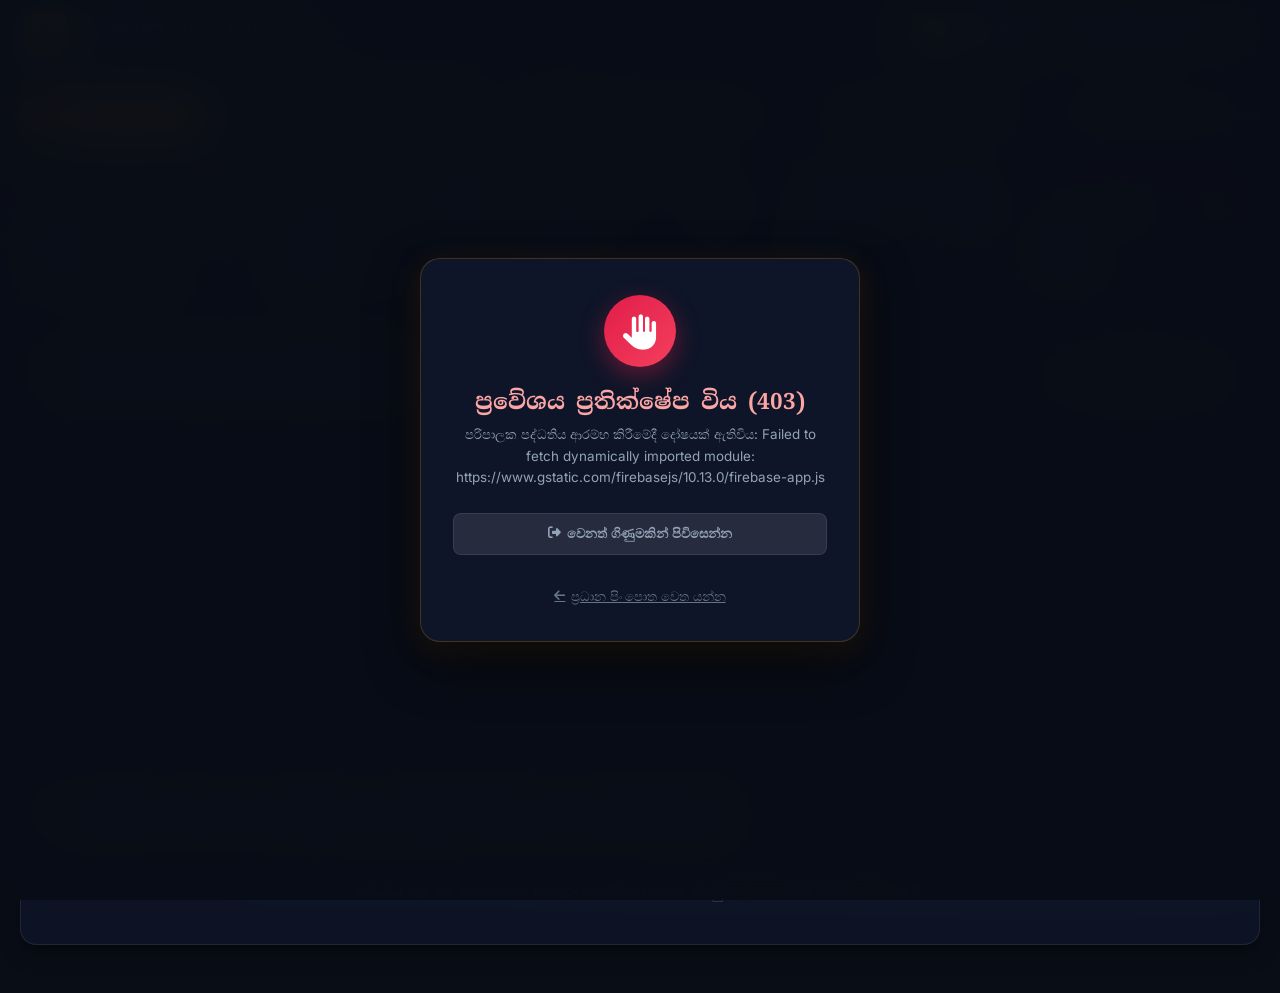
==== commit 5b8e55ac: "Add member Dhamma Library contribution system with Admin approval and profile credits" ====
--- a/admin.html
+++ b/admin.html
@@ -1422,6 +1422,11 @@
                 <span>අන්තර්ගත පාලනය (Moderation)</span>
                 <span class="badge" id="tabBadgeMod">0</span>
             </button>
+            <button class="nav-pill-btn" onclick="switchAdminTab('dhamma')">
+                <i class="fa-solid fa-book-bookmark"></i>
+                <span>📚 ධර්ම පුස්තකාල අනුමැති</span>
+                <span class="badge" id="tabBadgeDhamma" style="display:none; background: #ea580c; color: #fff;">0</span>
+            </button>
             <button class="nav-pill-btn master-only-tab" onclick="switchAdminTab('settings')">
                 <i class="fa-solid fa-sliders"></i>
                 <span>පද්ධති සැකසුම් (Master Only)</span>
@@ -1603,6 +1608,31 @@
                     <div style="grid-column: 1 / -1; text-align: center; color: var(--text-muted); padding: 40px;">
                         <i class="fa-solid fa-spinner fa-spin" style="font-size: 1.5rem; margin-bottom: 8px; color: var(--gold-light);"></i>
                         <p>සටහන් පූරණය වෙමින් පවතී...</p>
+                    </div>
+                </div>
+            </div>
+        </section>
+
+        <!-- ================= TAB: DHAMMA LIBRARY SUBMISSIONS APPROVAL ================= -->
+        <section id="sectionDhamma" class="admin-section">
+            <div class="glass-panel">
+                <div class="panel-header">
+                    <div class="panel-title">
+                        <i class="fa-solid fa-book-bookmark" style="color: #ea580c;"></i>
+                        <span>📚 ධර්ම පුස්තකාල අනුමැති (Pending Dhamma Library Submissions)</span>
+                    </div>
+                    <button class="btn-header" onclick="loadAdminDhammaSubmissions()">
+                        <i class="fa-solid fa-rotate"></i>
+                        <span>Refresh</span>
+                    </button>
+                </div>
+                <p style="font-size: 0.82rem; color: var(--text-secondary); margin-bottom: 14px;">
+                    සාමාජිකයින් විසින් ශ්‍රී සද්ධර්ම පුස්තකාලයට එක්කිරීම සඳහා යොමු කළ පිරිත්, බෝධිපූජා, ගාථා සහ ධර්ම කරුණුවල නිරවද්‍යතාව පරීක්ෂා කර අනුමත (Approve) හෝ ප්‍රතික්ෂේප (Reject) කරන්න.
+                </p>
+                <div id="adminPendingDhammaList">
+                    <div style="text-align: center; color: var(--text-muted); padding: 30px;">
+                        <i class="fa-solid fa-spinner fa-spin" style="font-size: 1.5rem; margin-bottom: 8px; color: var(--gold-light);"></i>
+                        <p>දායකත්ව දත්ත පූරණය වෙමින් පවතී...</p>
                     </div>
                 </div>
             </div>
@@ -1944,6 +1974,12 @@
                         </div>
 
                         <div class="admin-form-group" style="margin-bottom: 12px;">
+                            <label class="admin-form-label">කවර ඡායාරූපය / Cover Banner URL (හෝ File උඩුගත කරන්න)</label>
+                            <input type="url" id="adminArtisanBannerUrl" class="admin-form-input" placeholder="https://res.cloudinary.com/...">
+                            <input type="file" id="adminArtisanBannerFile" accept="image/*" style="font-size: 0.72rem; margin-top: 5px; color: var(--text-secondary);">
+                        </div>
+
+                        <div class="admin-form-group" style="margin-bottom: 12px;">
                             <label class="admin-form-label">හිමිකරුගේ Google Email ලිපිනය (Owner Google Account Linking)</label>
                             <input type="email" id="adminArtisanOwnerEmail" class="admin-form-input" placeholder="ශිල්පියාගේ Google ඊමේල් ලිපිනය (උදා: artisan@gmail.com)...">
                             <div style="font-size: 0.72rem; color: var(--text-muted); margin-top: 4px;">
@@ -2053,6 +2089,6 @@
     </div>
 
     <!-- ES Module Script for Admin Logic -->
-    <script type="module" src="js/admin.js?v=96"></script>
+    <script type="module" src="js/admin.js?v=177"></script>
 </body>
 </html>
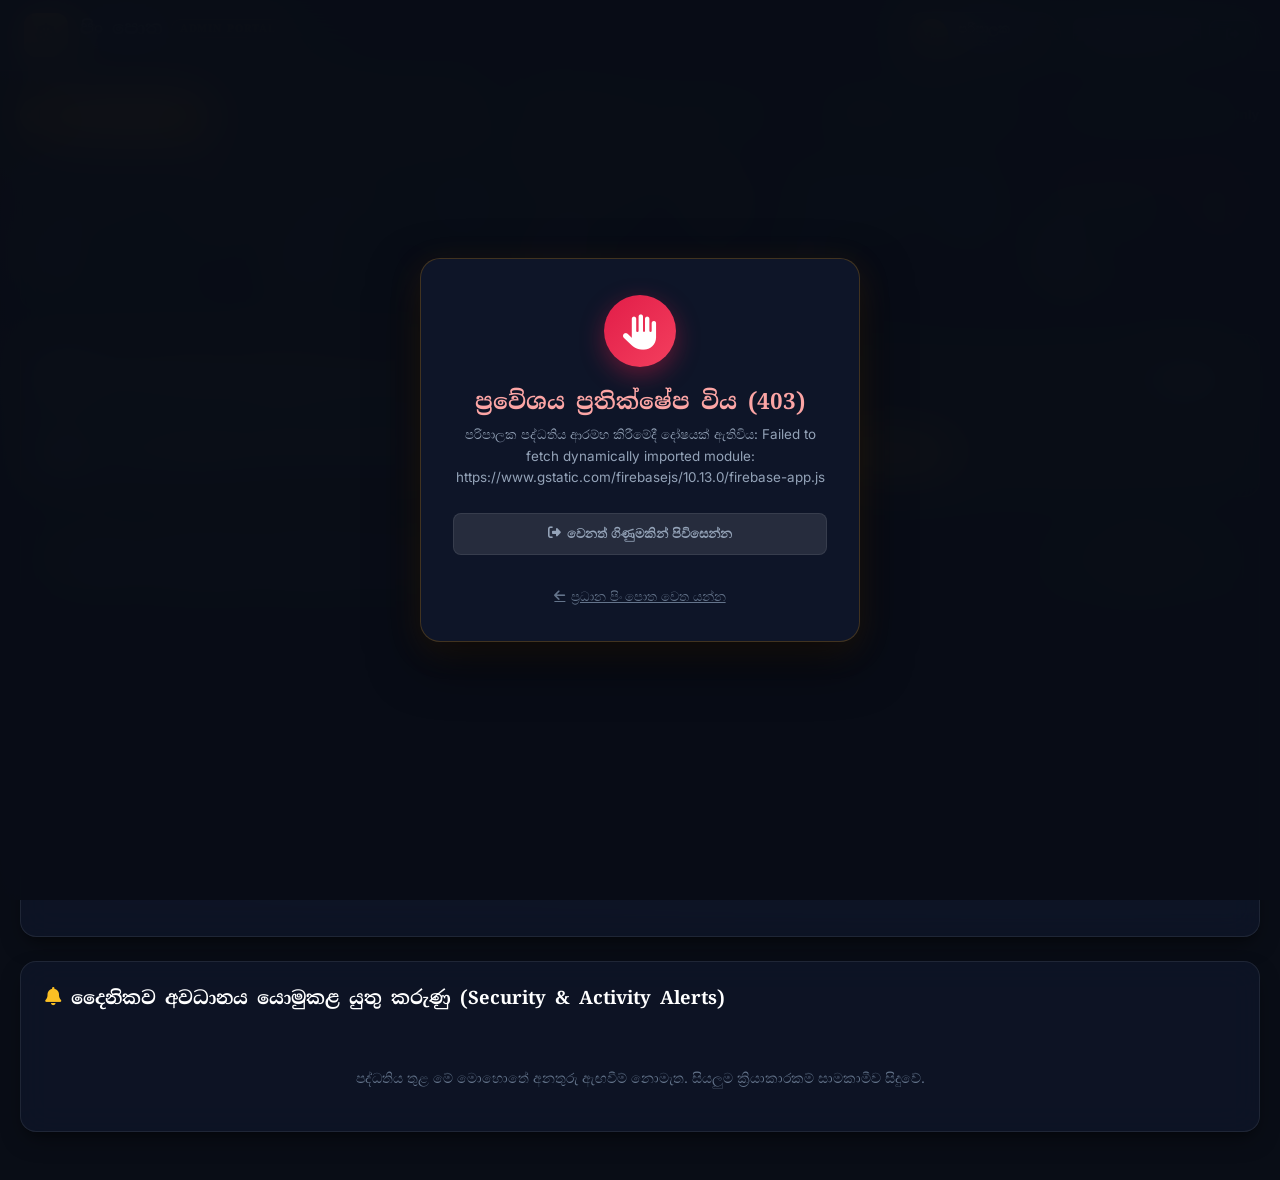
==== commit dabb40f7: "Add Poya day falling petals/Bodhi leaves effect with Master & Sub Admin toggle" ====
--- a/admin.html
+++ b/admin.html
@@ -1359,6 +1359,74 @@
             .audit-time {
                 align-self: flex-end;
             }
+        }
+
+        /* Poya Ambient Effect Toggle & Style Selector */
+        .switch-toggle {
+            position: relative;
+            display: inline-block;
+            width: 50px;
+            height: 28px;
+            cursor: pointer;
+            flex-shrink: 0;
+        }
+        .switch-toggle input {
+            opacity: 0;
+            width: 0;
+            height: 0;
+        }
+        .switch-slider {
+            position: absolute;
+            cursor: pointer;
+            top: 0; left: 0; right: 0; bottom: 0;
+            background-color: #334155;
+            transition: .25s ease;
+            border-radius: 28px;
+            border: 1px solid rgba(255, 255, 255, 0.15);
+        }
+        .switch-slider:before {
+            position: absolute;
+            content: "";
+            height: 20px;
+            width: 20px;
+            left: 3px;
+            bottom: 3px;
+            background-color: #ffffff;
+            transition: .25s ease;
+            border-radius: 50%;
+            box-shadow: 0 2px 5px rgba(0, 0, 0, 0.35);
+        }
+        .switch-toggle input:checked + .switch-slider {
+            background: linear-gradient(135deg, #10b981, #059669);
+            border-color: rgba(16, 185, 129, 0.4);
+        }
+        .switch-toggle input:checked + .switch-slider:before {
+            transform: translateX(22px);
+        }
+        .poya-theme-btn {
+            background: transparent;
+            color: #94a3b8;
+            border: 1px solid transparent;
+            font-weight: 600;
+            font-size: 0.8rem;
+            padding: 6px 14px;
+            border-radius: 8px;
+            cursor: pointer;
+            transition: all 0.2s ease;
+            display: inline-flex;
+            align-items: center;
+            gap: 6px;
+        }
+        .poya-theme-btn:hover {
+            color: #ffffff;
+            background: rgba(255, 255, 255, 0.05);
+        }
+        .poya-theme-btn.active {
+            background: var(--gold-gradient);
+            color: #451a03;
+            font-weight: 800;
+            border-color: transparent;
+            box-shadow: 0 2px 8px rgba(245, 158, 11, 0.25);
         }
     </style>
 </head>
@@ -1502,6 +1570,52 @@
 
         <!-- ================= TAB 1: OVERVIEW & GROWTH CHART ================= -->
         <section id="sectionOverview" class="admin-section active">
+
+            <!-- 🌕 Poya Day Ambient Falling Petals / Bodhi Leaves Feature (Visible to Master & Sub Admins) -->
+            <div class="glass-panel" style="border: 1px solid rgba(245, 158, 11, 0.45); background: linear-gradient(145deg, rgba(30, 41, 59, 0.85), rgba(245, 158, 11, 0.08)); margin-bottom: 24px; position: relative; overflow: hidden;">
+                <div style="position: absolute; top: -10px; right: 15px; font-size: 5rem; opacity: 0.06; pointer-events: none; user-select: none;">🌕</div>
+                <div class="panel-header" style="flex-wrap: wrap; gap: 12px; align-items: center; justify-content: space-between;">
+                    <div class="panel-title" style="color: var(--gold-light); display: flex; align-items: center; gap: 10px;">
+                        <span style="font-size: 1.45rem; line-height: 1;">🌕</span>
+                        <div>
+                            <span style="font-weight: 800; font-size: 1.05rem;">පෝය දින විශේෂ සැකසුම් (Poya Day Ambient Effect)</span>
+                            <div style="font-size: 0.74rem; color: var(--text-secondary); font-family: var(--font-main); font-weight: 500; margin-top: 2px;">
+                                පෝය සහ උතුම් ආගමික උත්සව දිනයන්හිදී වෙබ් අඩවිය පුරා සුදු මල් පෙති හෝ රන්වන් බෝ පත් පාවීමේ සජීවී ආචරණය (Live Ambient Petals / Bodhi Leaves)
+                            </div>
+                        </div>
+                    </div>
+                    <div id="poyaEffectStatusBadge" style="display: inline-flex; align-items: center; gap: 6px; padding: 4px 12px; border-radius: 9999px; font-size: 0.76rem; font-weight: 700; background: rgba(100, 116, 139, 0.2); color: #94a3b8; border: 1px solid rgba(148, 163, 184, 0.25);">
+                        <i class="fa-solid fa-circle" style="font-size: 0.5rem;"></i> අක්‍රියයි (OFF)
+                    </div>
+                </div>
+
+                <div style="display: flex; flex-wrap: wrap; gap: 20px; align-items: center; justify-content: space-between; padding-top: 14px; border-top: 1px solid rgba(255, 255, 255, 0.08);">
+                    <!-- Toggle Switch -->
+                    <div style="display: flex; align-items: center; gap: 14px;">
+                        <label class="switch-toggle" title="පෝය ආචරණය සක්‍රිය හෝ අක්‍රිය කරන්න">
+                            <input type="checkbox" id="poyaEffectToggle" onchange="handlePoyaEffectToggle(this.checked)">
+                            <span class="switch-slider"></span>
+                        </label>
+                        <div>
+                            <div style="font-weight: 700; font-size: 0.92rem; color: #f1f5f9;">ආචරණය සක්‍රිය කරන්න (Enable Ambient Effect)</div>
+                            <div style="font-size: 0.73rem; color: #94a3b8;" id="poyaLastUpdatedText">තොරතුරු ලබාගනිමින් පවතී...</div>
+                        </div>
+                    </div>
+
+                    <!-- Theme Style Selector -->
+                    <div style="display: flex; align-items: center; gap: 12px; flex-wrap: wrap;">
+                        <span style="font-size: 0.8rem; font-weight: 600; color: #cbd5e1;">තේමාව (Theme Style):</span>
+                        <div style="display: inline-flex; background: rgba(15, 23, 42, 0.65); padding: 3px; border-radius: 10px; border: 1px solid rgba(255, 255, 255, 0.1);">
+                            <button type="button" id="btnThemePetals" onclick="handlePoyaThemeSelect('petals')" class="poya-theme-btn active">
+                                🌸 සුදු මල් පෙති (White Petals)
+                            </button>
+                            <button type="button" id="btnThemeBodhi" onclick="handlePoyaThemeSelect('bodhi')" class="poya-theme-btn">
+                                🍃 රන්වන් බෝ පත් (Golden Bodhi Leaves)
+                            </button>
+                        </div>
+                    </div>
+                </div>
+            </div>
             <div class="glass-panel">
                 <div class="panel-header">
                     <div class="panel-title">
